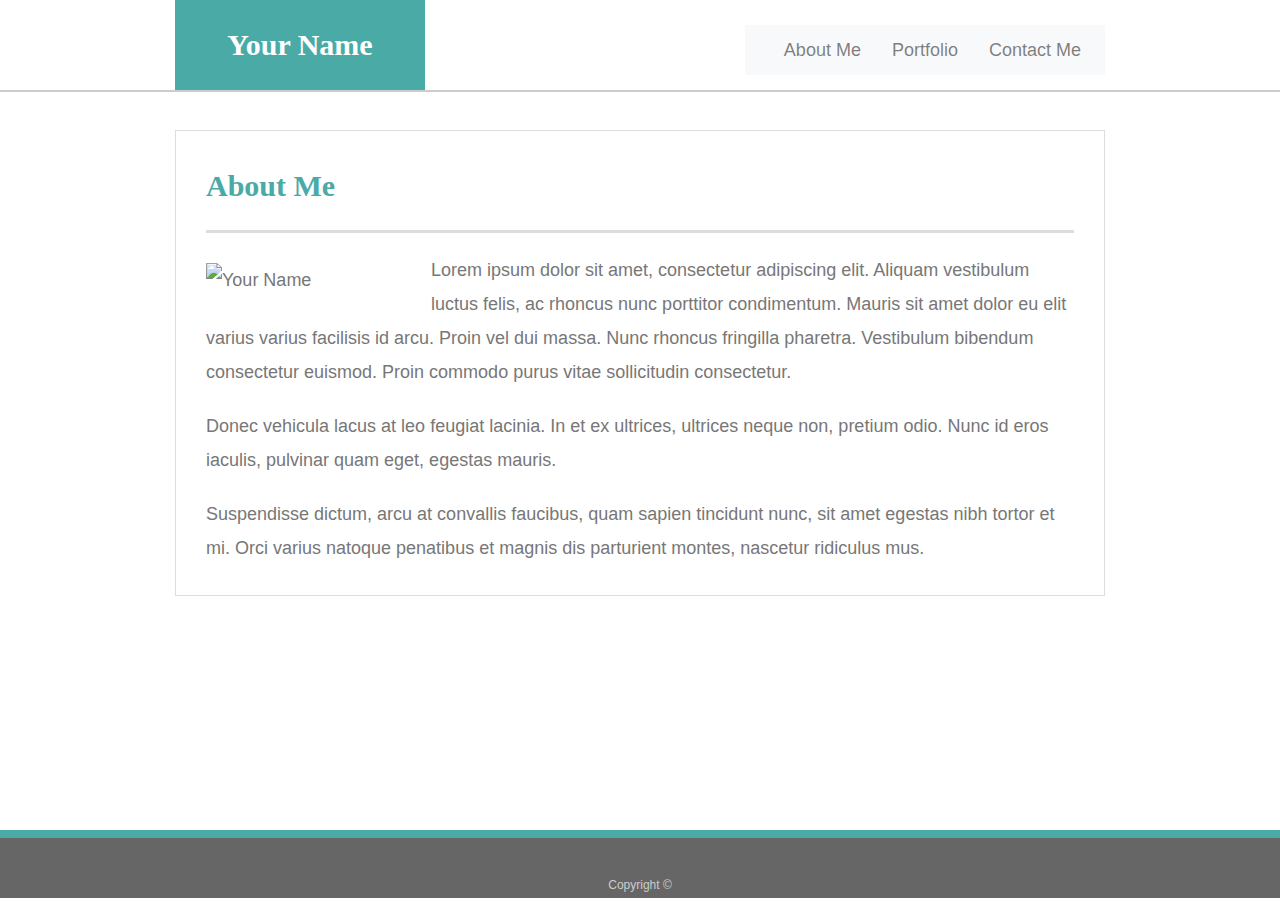
==== index.html @ f76595c2 "Baseline files with added navbar" ====
<!DOCTYPE html>
<html lang="en">

<head>
  <meta charset="UTF-8">
  <meta name="viewport" content="width=device-width, initial-scale=1.0">
  <meta http-equiv="X-UA-Compatible" content="ie=edge">
  <link rel="stylesheet" href="https://cdnjs.cloudflare.com/ajax/libs/twitter-bootstrap/4.1.3/css/bootstrap.min.css">
  <link rel="stylesheet" href="https://use.fontawesome.com/releases/v5.3.1/css/all.css">
  <link rel="stylesheet" href="style.css">
  <title>Index | Gregg Hosie</title>
</head>

<body>

  <header id="masthead">
    <div class="container">
      <a href="index.html" id="logo">Your Name</a>
      <nav class="navbar navbar-expand-md navbar-light bg-light">
          <button class="navbar-toggler" type="button" data-toggle="collapse" data-target="#navbarTogglerDemo01"
            aria-controls="navbarTogglerDemo01" aria-expanded="false" aria-label="Toggle navigation">
            <span class="navbar-toggler-icon"></span>
          </button>
          <div class="collapse navbar-collapse" id="navbarTogglerDemo01">
            <ul class="navbar-nav mr-auto mt-2 mt-lg-0">
              <li class="nav-item">
                <a class="nav-link" href="index.html">About Me</a>
              </li>
              <li class="nav-item">
                <a class="nav-link" href="portfolio.html">Portfolio</a>
              </li>
              <li class="nav-item">
                <a class="nav-link" href="contact.html">Contact Me</a>
              </li>
            </ul>
          </div>
        </nav>
    </div>
  </header>

  <div id="main-container" class="container">
    <section class="main-section">
      <h1>About Me</h1>

      <img src="assets/images/cat.jpg" class="auth-image" alt="Your Name">

      <p>Lorem ipsum dolor sit amet, consectetur adipiscing elit. Aliquam vestibulum luctus felis, ac rhoncus nunc
        porttitor condimentum. Mauris sit amet dolor eu elit varius varius facilisis id arcu. Proin vel dui massa. Nunc
        rhoncus fringilla pharetra. Vestibulum bibendum consectetur euismod. Proin commodo purus vitae sollicitudin
        consectetur.</p>

      <p>Donec vehicula lacus at leo feugiat lacinia. In et ex ultrices, ultrices neque non, pretium odio. Nunc id eros
        iaculis, pulvinar quam eget, egestas mauris.</p>

      <p>Suspendisse dictum, arcu at convallis faucibus, quam sapien tincidunt nunc, sit amet egestas nibh tortor et
        mi. Orci varius natoque penatibus et magnis dis parturient montes, nascetur ridiculus mus.</p>

    </section>

  </div>

  <footer>
    <div class="container">
      Copyright &copy;
    </div>
  </footer>

  <script src="https://cdnjs.cloudflare.com/ajax/libs/jquery/3.3.1/jquery.slim.min.js"></script>
  <script src="https://cdnjs.cloudflare.com/ajax/libs/popper.js/1.13.0/umd/popper.min.js"></script>
  <script src="https://cdnjs.cloudflare.com/ajax/libs/twitter-bootstrap/4.1.3/js/bootstrap.min.js"></script>
</body>

</html>
---- style.css ----
body {
  font-family: Arial, "Helvetica Neue", Helvetica, sans-serif;
  font-size: 18px;
  line-height: 34px;
  margin:0;
  color: #777777;
  background: url("../images/concrete_seamless.png");
}

* {
  box-sizing: border-box;
}



/* general */

.container {
  width: 100%;
  max-width: 960px;
  margin: 0 auto;
  clear: both;
}

h1,
h2,
h3,
p {
  margin-bottom: 20px;
}

p:last-child {
  margin-bottom: 0;
}

h1,
h2,
h3 {
  font-family: Georgia, Times, "Times New Roman", serif;
  font-weight: 700;
  color: #4aaaa5;
}

h1 {
  padding-bottom: 20px;
  font-size: 30px;
  line-height: 49px;
  border-bottom: 3px solid #dddddd;
}

h2,
h3 {
  font-size: 22px;
}

/* header */

#masthead {
  position: fixed;
  z-index: 99;
  width: 100%;
  margin: 0 0 30px;
  overflow: auto;
  color: #ffffff;
  background: #ffffff;
  border-bottom: 2px solid #cccccc;
}

#logo {
  float: left;
  width: 250px;
  height: 90px;
  font-family: Georgia, Times, "Times New Roman", serif;
  font-size: 30px;
  font-weight: 700;
  line-height: 90px;
  color: #ffffff;
  text-align: center;
  text-decoration: none;
  background: #4aaaa5;
}

nav {
  float: right;
  margin-top: 25px;
}

nav a {
  display: inline-block;
  padding-left: 15px;
  margin-left: 15px;
  line-height: 18px;
  color: #999;
  text-decoration: none;
  border-left: 1px solid #efefef;
}

nav a:first-child {
  border-left: 0 none;
}

/* footer */

footer {
  padding: 30px 0;
  clear: both;
  font-size: 12px;
  color: #ffffff;
  color: #cccccc;
  text-align: center;
  background: #666666;
  border-top: 8px solid #4aaaa5;
  height: 50px;
}

h3, h2 {
  padding-bottom: 20px;
  margin-bottom: 15px;
  line-height: 22px;
  border-bottom: 2px solid #eeeeee;
}

/* main */

#main-container {
  padding-top: 130px;
  min-height: calc(100vh - 70px);
}

.main-section {
  float: left;
  width: 100%;
  max-width: 960px;
  padding: 30px;
  margin: 0 0 40px;
  background: #ffffff;
  border: 1px solid #dddddd;
}

/* portfolio page */

.work {
  position: relative;
  float: left;
  width: 274px;
  margin: 20px 0 25px;
  overflow: auto;
}

.work:nth-child(even) {
  margin-right: 40px;
}

.work img {
  width: 100%;
  border: 0 none;
  opacity: 0.8;
}

.work h3 {
  position: absolute;
  bottom: 20px;
  width: 100%;
  padding: 15px;
  margin-bottom: 0;
  font-weight: 300;
  line-height: 30px;
  color: #ffffff;
  text-align: center;
  background: #4aaaa5;
  border-bottom: 0;
}

.auth-image {
  float: left;
  width: 200px;
  height: auto;
  margin-top: 10px;
  margin-right: 25px;
}

/* contact page */

#contact-form ul {
  margin-bottom: 20px;
}

#contact-form li {
  margin-bottom: 10px;
}

label,
input[type=text],
input[type=email],
textarea {
  display: block;
  width: 100%;
}

input[type=text],
input[type=email],
textarea {
  height: 35px;
  padding: 0 10px;
  font-size: 14px;
  border: 1px solid #dddddd;
}

textarea {
  height: 200px;
}

input[type=submit] {
  padding: 10px 30px;
  font-size: 18px;
  color: #ffffff;
  cursor: pointer;
  background: #4aaaa5;
  border: 0 none;
}
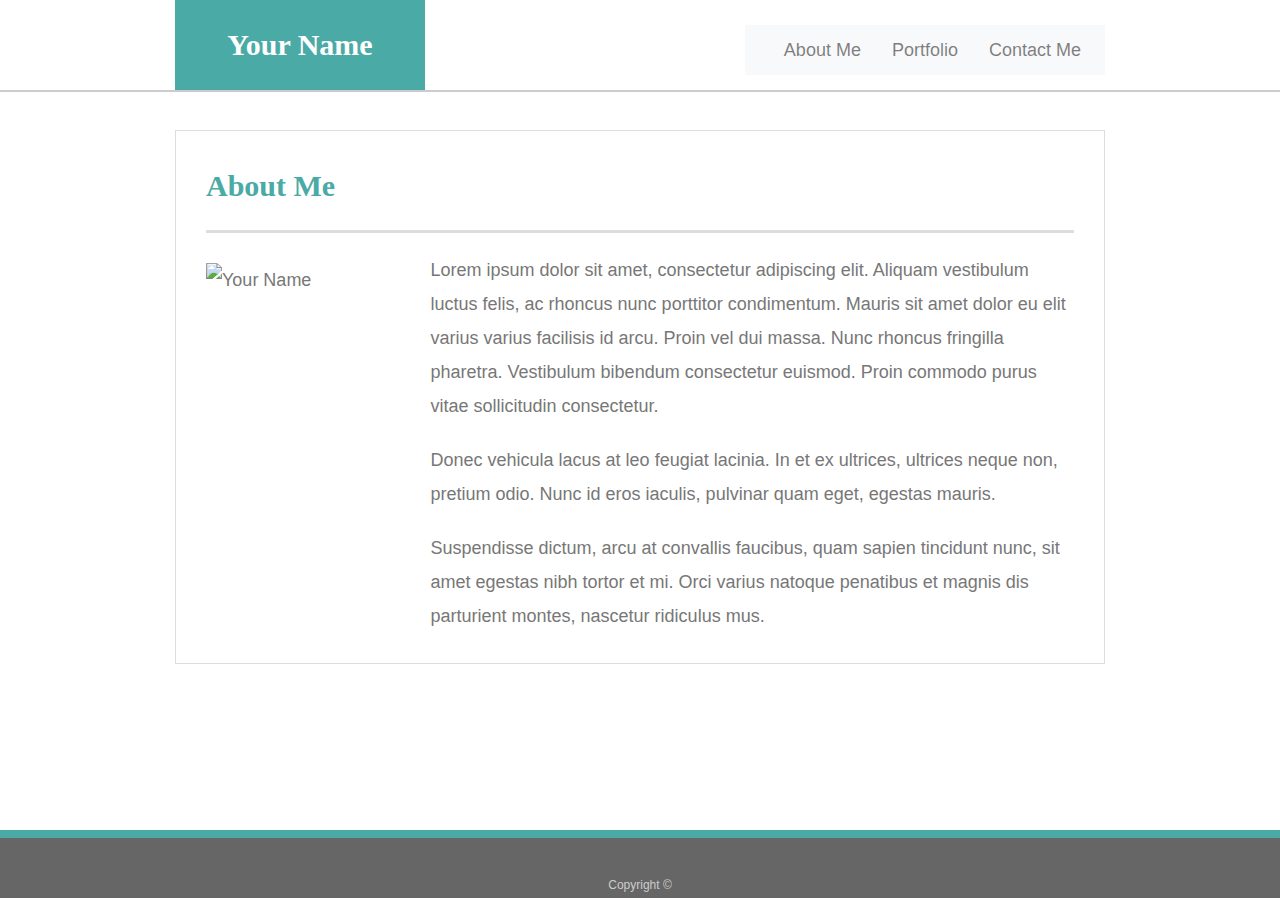
==== commit 4443d7f7: "imported placeholder images and added boostrap grids" ====
--- a/index.html
+++ b/index.html
@@ -17,24 +17,24 @@
     <div class="container">
       <a href="index.html" id="logo">Your Name</a>
       <nav class="navbar navbar-expand-md navbar-light bg-light">
-          <button class="navbar-toggler" type="button" data-toggle="collapse" data-target="#navbarTogglerDemo01"
-            aria-controls="navbarTogglerDemo01" aria-expanded="false" aria-label="Toggle navigation">
-            <span class="navbar-toggler-icon"></span>
-          </button>
-          <div class="collapse navbar-collapse" id="navbarTogglerDemo01">
-            <ul class="navbar-nav mr-auto mt-2 mt-lg-0">
-              <li class="nav-item">
-                <a class="nav-link" href="index.html">About Me</a>
-              </li>
-              <li class="nav-item">
-                <a class="nav-link" href="portfolio.html">Portfolio</a>
-              </li>
-              <li class="nav-item">
-                <a class="nav-link" href="contact.html">Contact Me</a>
-              </li>
-            </ul>
-          </div>
-        </nav>
+        <button class="navbar-toggler" type="button" data-toggle="collapse" data-target="#navbarTogglerDemo01"
+          aria-controls="navbarTogglerDemo01" aria-expanded="false" aria-label="Toggle navigation">
+          <span class="navbar-toggler-icon"></span>
+        </button>
+        <div class="collapse navbar-collapse" id="navbarTogglerDemo01">
+          <ul class="navbar-nav mr-auto mt-2 mt-lg-0">
+            <li class="nav-item">
+              <a class="nav-link" href="index.html">About Me</a>
+            </li>
+            <li class="nav-item">
+              <a class="nav-link" href="portfolio.html">Portfolio</a>
+            </li>
+            <li class="nav-item">
+              <a class="nav-link" href="contact.html">Contact Me</a>
+            </li>
+          </ul>
+        </div>
+      </nav>
     </div>
   </header>
 
@@ -42,19 +42,26 @@
     <section class="main-section">
       <h1>About Me</h1>
 
-      <img src="assets/images/cat.jpg" class="auth-image" alt="Your Name">
+      <div class="row">
+        <div class="col-3">
+          <img src="assets/images/cat.jpg" class="auth-image" alt="Your Name">
+        </div>
+        <div class="col-9">
+          <p>Lorem ipsum dolor sit amet, consectetur adipiscing elit. Aliquam vestibulum luctus felis, ac rhoncus nunc
+            porttitor condimentum. Mauris sit amet dolor eu elit varius varius facilisis id arcu. Proin vel dui massa.
+            Nunc
+            rhoncus fringilla pharetra. Vestibulum bibendum consectetur euismod. Proin commodo purus vitae sollicitudin
+            consectetur.</p>
 
-      <p>Lorem ipsum dolor sit amet, consectetur adipiscing elit. Aliquam vestibulum luctus felis, ac rhoncus nunc
-        porttitor condimentum. Mauris sit amet dolor eu elit varius varius facilisis id arcu. Proin vel dui massa. Nunc
-        rhoncus fringilla pharetra. Vestibulum bibendum consectetur euismod. Proin commodo purus vitae sollicitudin
-        consectetur.</p>
+          <p>Donec vehicula lacus at leo feugiat lacinia. In et ex ultrices, ultrices neque non, pretium odio. Nunc id
+            eros
+            iaculis, pulvinar quam eget, egestas mauris.</p>
 
-      <p>Donec vehicula lacus at leo feugiat lacinia. In et ex ultrices, ultrices neque non, pretium odio. Nunc id eros
-        iaculis, pulvinar quam eget, egestas mauris.</p>
-
-      <p>Suspendisse dictum, arcu at convallis faucibus, quam sapien tincidunt nunc, sit amet egestas nibh tortor et
-        mi. Orci varius natoque penatibus et magnis dis parturient montes, nascetur ridiculus mus.</p>
-
+          <p>Suspendisse dictum, arcu at convallis faucibus, quam sapien tincidunt nunc, sit amet egestas nibh tortor
+            et
+            mi. Orci varius natoque penatibus et magnis dis parturient montes, nascetur ridiculus mus.</p>
+        </div>
+      </div>
     </section>
 
   </div>
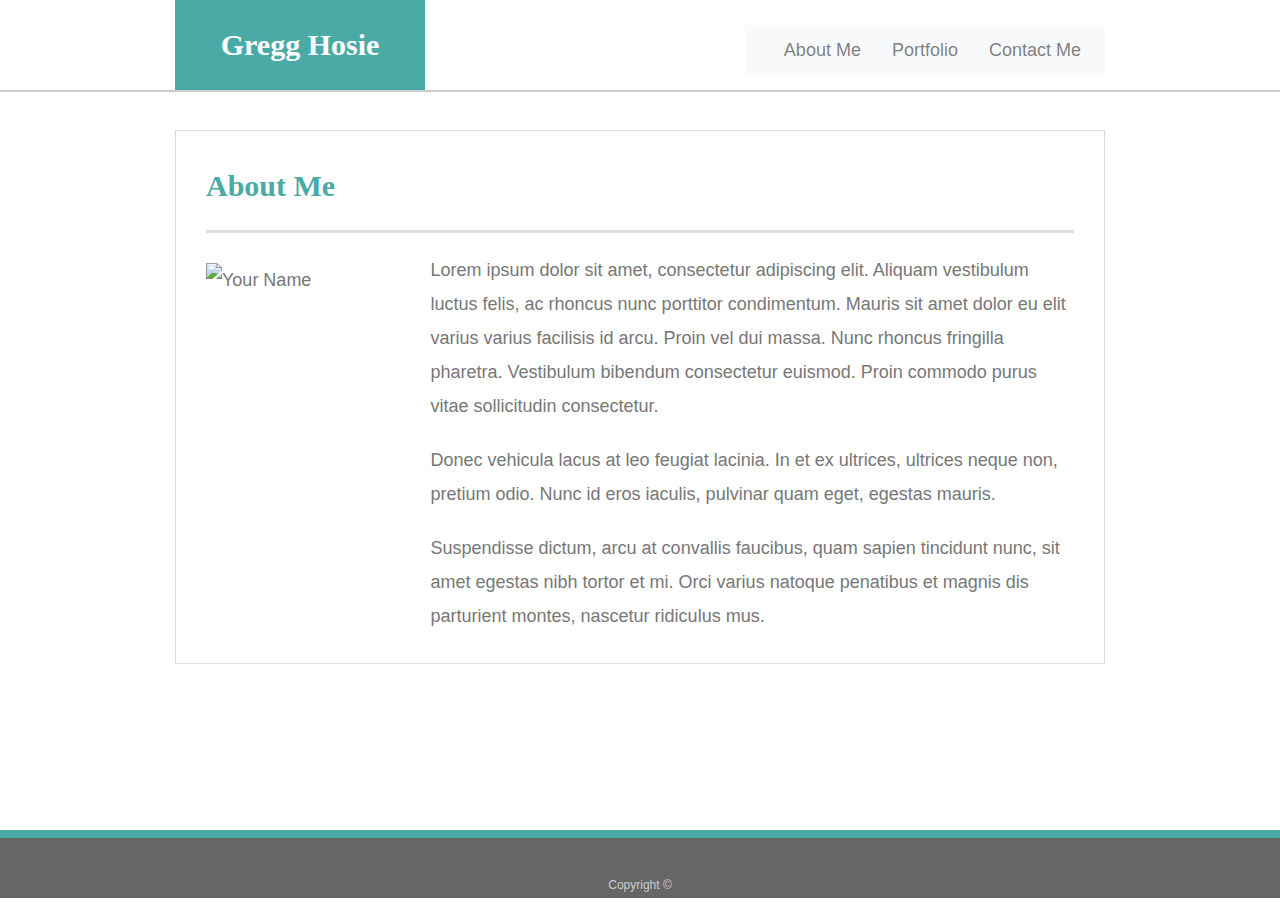
==== commit 9f758c1c: "Nav hover buttons and bootstrap contact inputs" ====
--- a/index.html
+++ b/index.html
@@ -15,13 +15,13 @@
 
   <header id="masthead">
     <div class="container">
-      <a href="index.html" id="logo">Your Name</a>
+      <a href="index.html" id="logo">Gregg Hosie</a>
       <nav class="navbar navbar-expand-md navbar-light bg-light">
-        <button class="navbar-toggler" type="button" data-toggle="collapse" data-target="#navbarTogglerDemo01"
-          aria-controls="navbarTogglerDemo01" aria-expanded="false" aria-label="Toggle navigation">
+        <button class="navbar-toggler" type="button" data-toggle="collapse" data-target="#navbarToggler"
+          aria-controls="navbarToggler" aria-expanded="false" aria-label="Toggle navigation">
           <span class="navbar-toggler-icon"></span>
         </button>
-        <div class="collapse navbar-collapse" id="navbarTogglerDemo01">
+        <div class="collapse navbar-collapse" id="navbarToggler">
           <ul class="navbar-nav mr-auto mt-2 mt-lg-0">
             <li class="nav-item">
               <a class="nav-link" href="index.html">About Me</a>
--- a/style.css
+++ b/style.css
@@ -102,6 +102,8 @@
 /* footer */
 
 footer {
+  /* position: absolute; */
+  bottom: 0;
   padding: 30px 0;
   clear: both;
   font-size: 12px;
@@ -112,6 +114,7 @@
   border-top: 8px solid #4aaaa5;
   height: 50px;
 }
+
 
 h3, h2 {
   padding-bottom: 20px;
@@ -218,3 +221,14 @@
   background: #4aaaa5;
   border: 0 none;
 }
+
+.button:hover {
+  border: none;
+  background-color: #4aaaa5;
+  color: black;
+  text-align: center;
+  text-decoration: none;
+  display: inline-block;
+  font-size: 16px;
+  cursor: pointer;
+}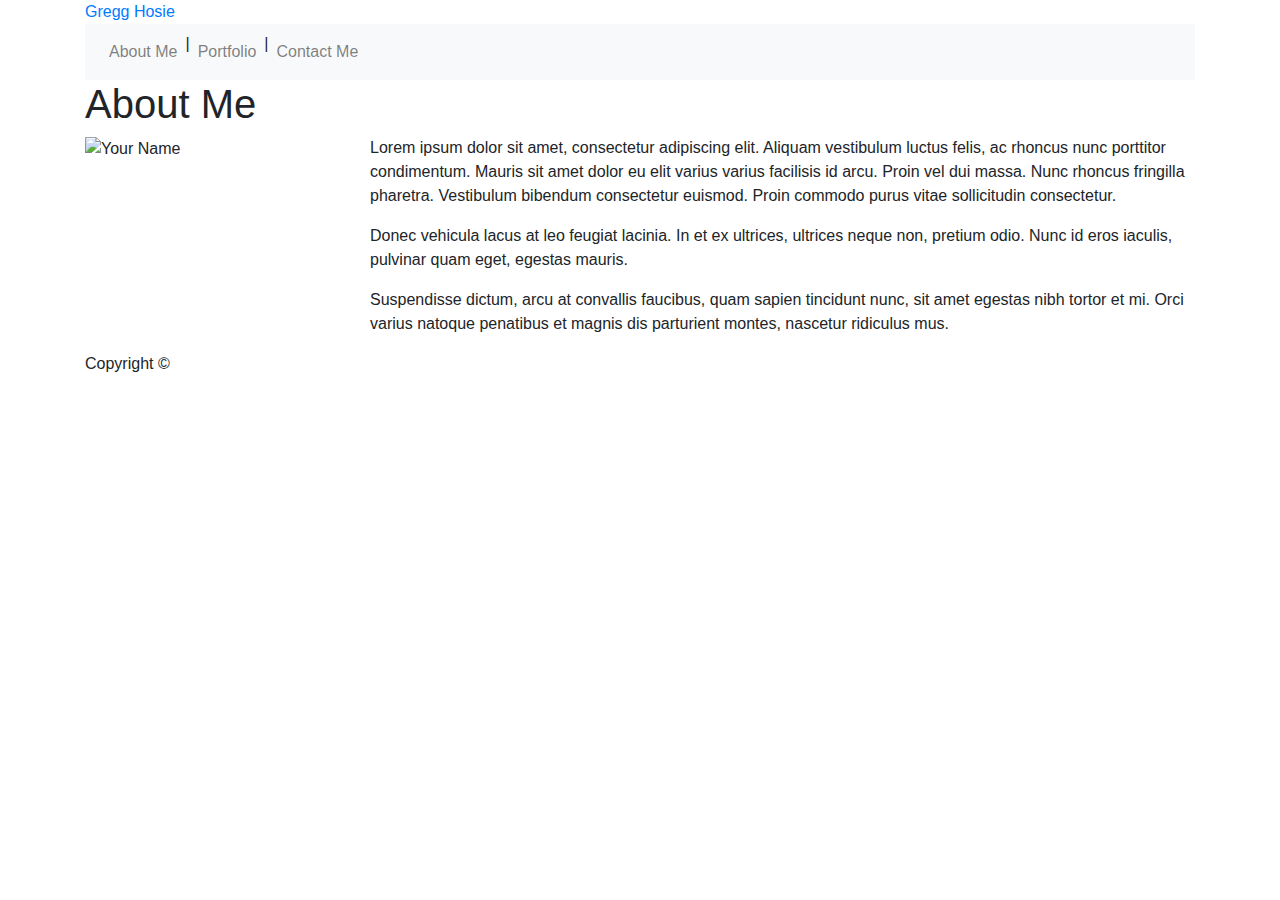
==== commit 46bedd66: "encountered error and rolled back. finished sticky footer" ====
--- a/index.html
+++ b/index.html
@@ -7,7 +7,7 @@
   <meta http-equiv="X-UA-Compatible" content="ie=edge">
   <link rel="stylesheet" href="https://cdnjs.cloudflare.com/ajax/libs/twitter-bootstrap/4.1.3/css/bootstrap.min.css">
   <link rel="stylesheet" href="https://use.fontawesome.com/releases/v5.3.1/css/all.css">
-  <link rel="stylesheet" href="style.css">
+  <link rel="stylesheet" href="assets/css/style.css">
   <title>Index | Gregg Hosie</title>
 </head>
 
@@ -17,20 +17,22 @@
     <div class="container">
       <a href="index.html" id="logo">Gregg Hosie</a>
       <nav class="navbar navbar-expand-md navbar-light bg-light">
-        <button class="navbar-toggler" type="button" data-toggle="collapse" data-target="#navbarToggler"
-          aria-controls="navbarToggler" aria-expanded="false" aria-label="Toggle navigation">
+        <button class="navbar-toggler" type="button" data-toggle="collapse" data-target="#navbarToggler" aria-controls="navbarToggler"
+          aria-expanded="false" aria-label="Toggle navigation">
           <span class="navbar-toggler-icon"></span>
         </button>
         <div class="collapse navbar-collapse" id="navbarToggler">
           <ul class="navbar-nav mr-auto mt-2 mt-lg-0">
             <li class="nav-item">
-              <a class="nav-link" href="index.html">About Me</a>
+              <a class="nav-link button" href="index.html">About Me</a>
             </li>
+            |
             <li class="nav-item">
-              <a class="nav-link" href="portfolio.html">Portfolio</a>
+              <a class="nav-link button" href="portfolio.html">Portfolio</a>
             </li>
+            |
             <li class="nav-item">
-              <a class="nav-link" href="contact.html">Contact Me</a>
+              <a class="nav-link button" href="contact.html">Contact Me</a>
             </li>
           </ul>
         </div>
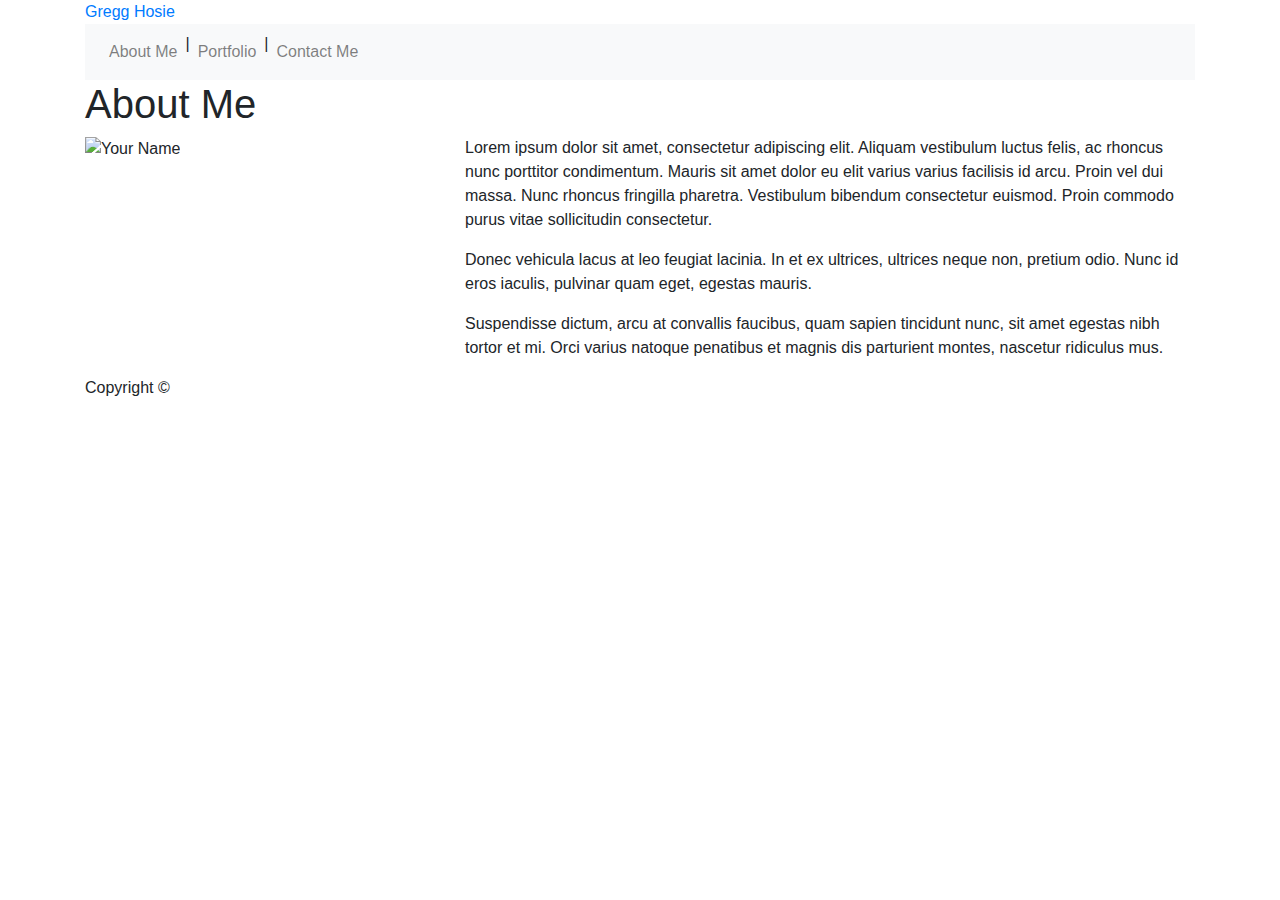
==== commit 99302005: "added img-responsive to index image. fixed small viewport sizing" ====
--- a/index.html
+++ b/index.html
@@ -7,6 +7,7 @@
   <meta http-equiv="X-UA-Compatible" content="ie=edge">
   <link rel="stylesheet" href="https://cdnjs.cloudflare.com/ajax/libs/twitter-bootstrap/4.1.3/css/bootstrap.min.css">
   <link rel="stylesheet" href="https://use.fontawesome.com/releases/v5.3.1/css/all.css">
+  <link rel="stylesheet" href="assets/css/reset.css">
   <link rel="stylesheet" href="assets/css/style.css">
   <title>Index | Gregg Hosie</title>
 </head>
@@ -45,10 +46,10 @@
       <h1>About Me</h1>
 
       <div class="row">
-        <div class="col-3">
-          <img src="assets/images/cat.jpg" class="auth-image" alt="Your Name">
+        <div class="col-xs-12 col-sm-12 col-md-4">
+          <img class="img-responsive" src="assets/images/cat.jpg" class="auth-image" alt="Your Name">
         </div>
-        <div class="col-9">
+        <div class="col-xs-12 col-sm-12 col-md-8">
           <p>Lorem ipsum dolor sit amet, consectetur adipiscing elit. Aliquam vestibulum luctus felis, ac rhoncus nunc
             porttitor condimentum. Mauris sit amet dolor eu elit varius varius facilisis id arcu. Proin vel dui massa.
             Nunc
